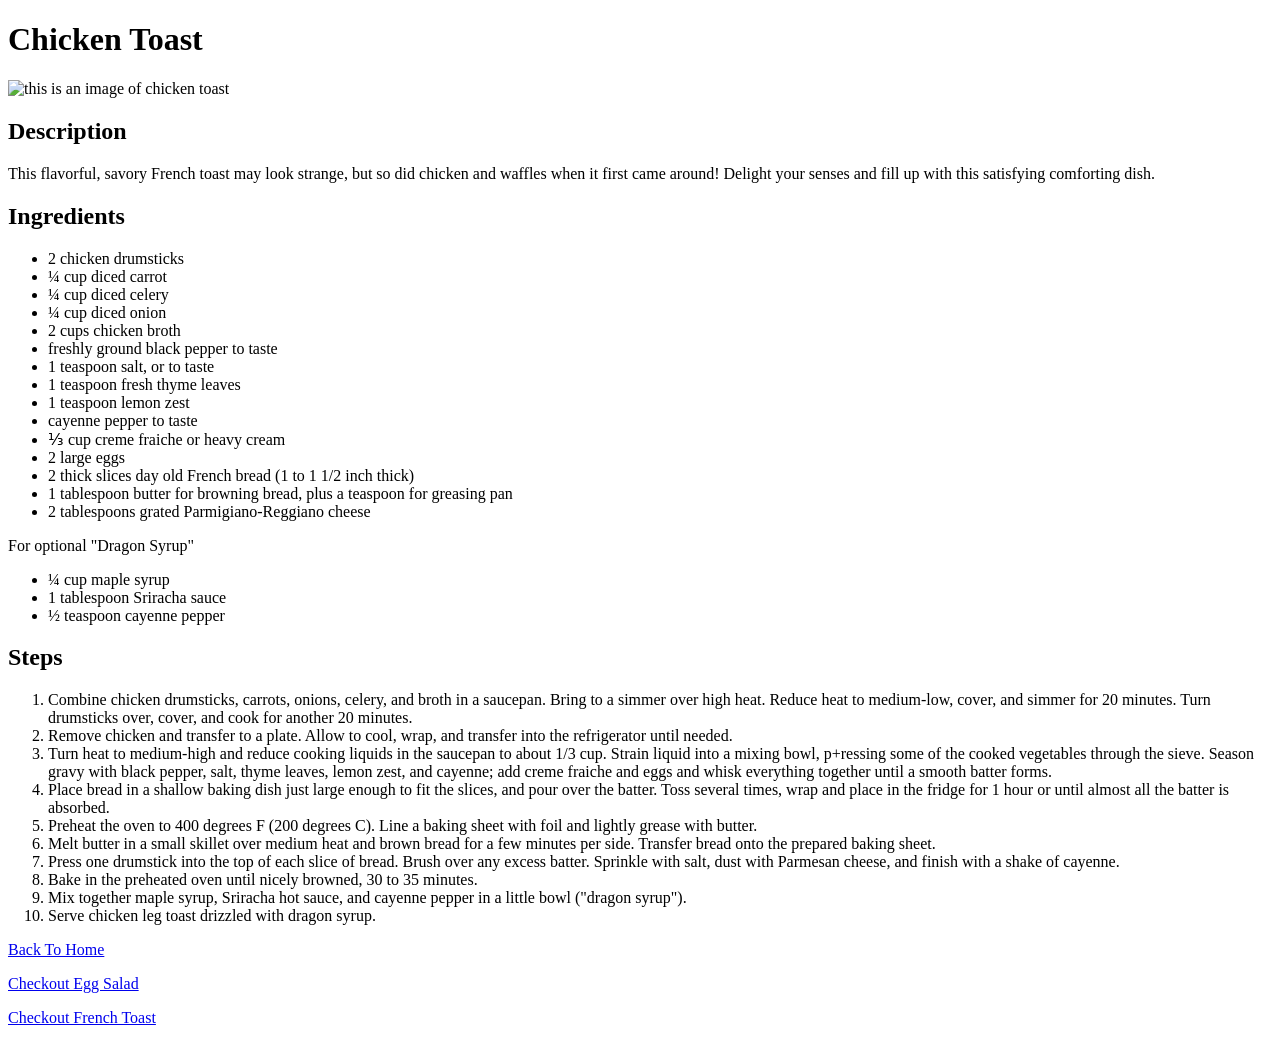
==== recipes/chickentoast.html @ 2a634c67 "Create chickentoast.html added image, description, ingredients and navigation links" ====
<!DOCTYPE html>
<html lang="en">
<head>
    <meta charset="UTF-8">
    <meta name="viewport" content="width=device-width, initial-scale=1.0">
    <title>Chicken Toast</title>
</head>
<body>
    <h1>Chicken Toast</h1>
    <img src="../images/chicken-toast.jpg" alt="this is an image of chicken toast" 
    height="200" width="300">
    <h2>Description</h2>
    <p>This flavorful, savory French toast may look strange, 
        but so did chicken and waffles when it first came around! 
        Delight your senses and fill up with this satisfying comforting dish.
    </p>
    <h2>Ingredients</h2>
    <ul>
        <li>2 chicken drumsticks</li>
        <li>¼ cup diced carrot</li>
        <li>¼ cup diced celery</li>
        <li>¼ cup diced onion</li>
        <li>2 cups chicken broth</li>
        <li>freshly ground black pepper to taste</li>
        <li>1 teaspoon salt, or to taste</li>
        <li>1 teaspoon fresh thyme leaves</li>
        <li>1 teaspoon lemon zest</li>
        <li>cayenne pepper to taste</li>
        <li>⅓ cup creme fraiche or heavy cream</li>
        <li>2 large eggs</li>
        <li>2 thick slices day old French bread (1 to 1 1/2 inch thick)</li>
        <li>1 tablespoon butter for browning bread, plus a teaspoon for greasing pan</li>
        <li>2 tablespoons grated Parmigiano-Reggiano cheese</li>
    </ul>
    <p>For optional "Dragon Syrup"</p>
    <ul>
        <li>¼ cup maple syrup</li>
        <li>1 tablespoon Sriracha sauce</li>
        <li>½ teaspoon cayenne pepper</li>
    </ul>
    <h2>Steps</h2>
    <ol>
        <li>
            Combine chicken drumsticks, carrots, onions, celery, 
            and broth in a saucepan. 
            Bring to a simmer over high heat. 
            Reduce heat to medium-low, cover, 
            and simmer for 20 minutes. 
            Turn drumsticks over, cover, and cook for another 20 minutes.
        </li>
        <li>
            Remove chicken and transfer to a plate. 
            Allow to cool, wrap, and transfer into the refrigerator until needed.
        </li>
        <li>
            Turn heat to medium-high and reduce cooking liquids in the saucepan to about 1/3 cup. 
            Strain liquid into a mixing bowl, 
            p+ressing some of the cooked vegetables through the sieve. 
            Season gravy with black pepper, salt, thyme leaves, lemon zest, and cayenne; 
            add creme fraiche and eggs and whisk everything together until a smooth batter forms.
        </li>
        <li>
            Place bread in a shallow baking dish just large enough to fit the slices, 
            and pour over the batter. Toss several times, 
            wrap and place in the fridge for 1 hour or until almost all the 
            batter is absorbed.
        </li>
        <li>
            Preheat the oven to 400 degrees F (200 degrees C). 
            Line a baking sheet with foil and lightly grease with butter.
        </li>
        <li>
            Melt butter in a small skillet over medium heat and brown bread
             for a few minutes per side. 
            Transfer bread onto the prepared baking sheet.
        </li>
        <li>
            Press one drumstick into the top of each slice of bread. Brush over any excess batter. Sprinkle with salt, 
            dust with Parmesan cheese, 
            and finish with a shake of cayenne.
        </li>
        <li>
            Bake in the preheated oven until nicely browned, 30 to 35 minutes.
        </li>
        <li>
            Mix together maple syrup, Sriracha hot sauce, and cayenne pepper in a little bowl ("dragon syrup").
        </li>
        <li>
            Serve chicken leg toast drizzled with dragon syrup.
        </li>
    </ol>
     <p><a href="../index.html">Back To Home</a></p>
     <p><a href="./eggsalad.html">Checkout Egg Salad</a></p>
     <p><a href="./frenchtoast.html">Checkout French Toast</a></p>
</body>
</html>
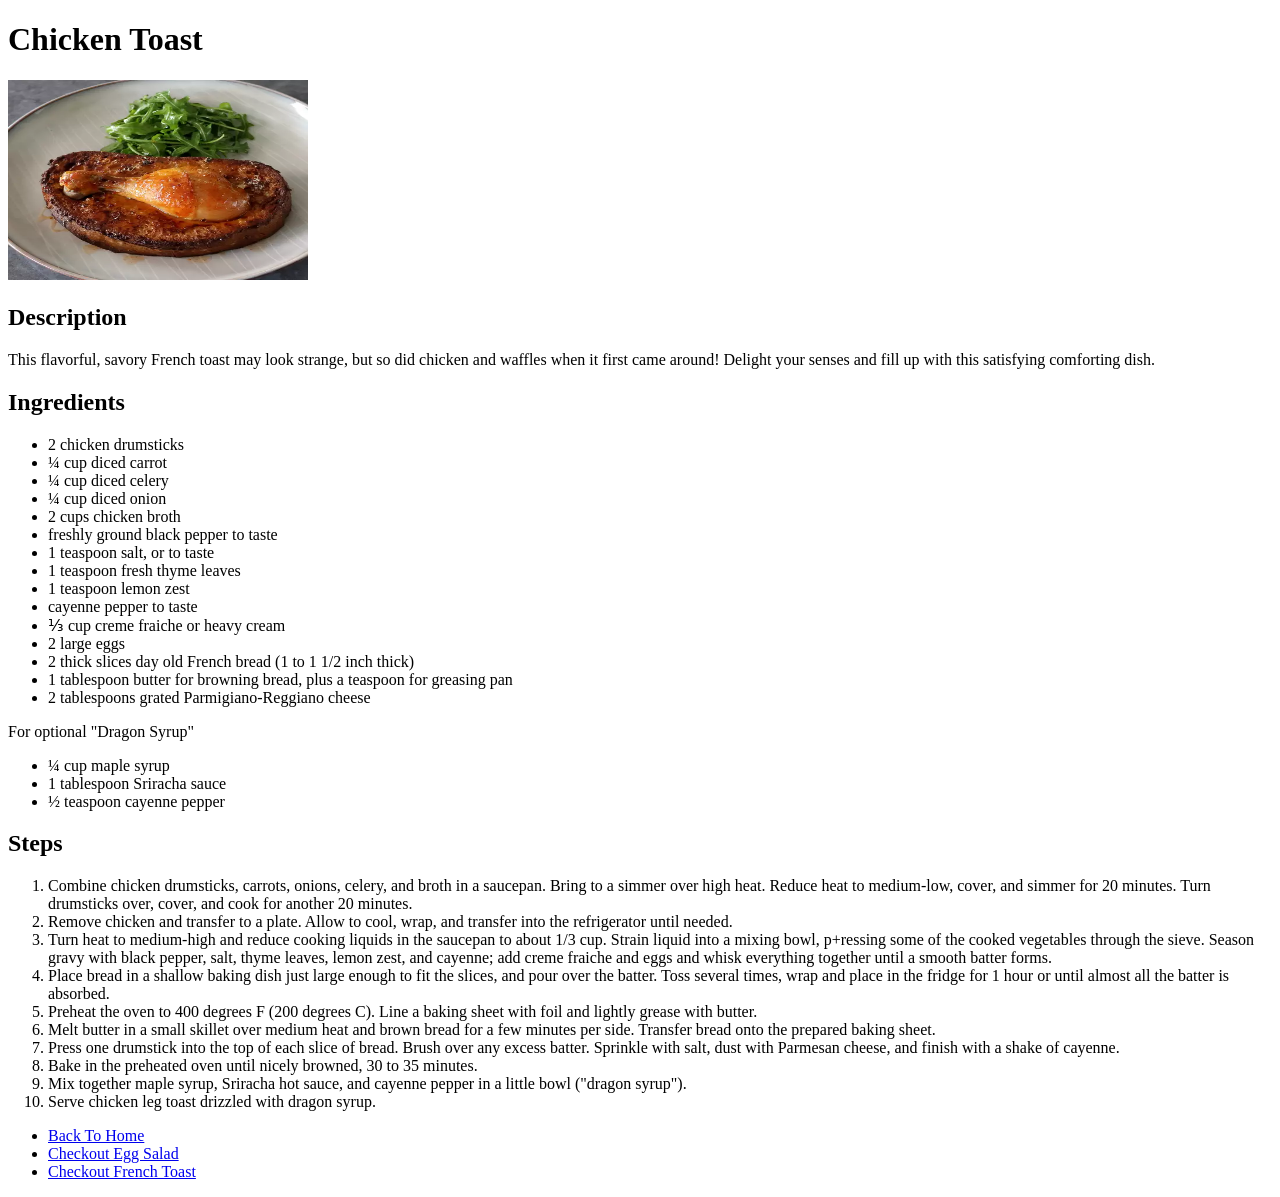
==== commit e9013dab: "unordered list was used for navigation links" ====
--- a/recipes/chickentoast.html
+++ b/recipes/chickentoast.html
@@ -89,8 +89,11 @@
             Serve chicken leg toast drizzled with dragon syrup.
         </li>
     </ol>
-     <p><a href="../index.html">Back To Home</a></p>
-     <p><a href="./eggsalad.html">Checkout Egg Salad</a></p>
-     <p><a href="./frenchtoast.html">Checkout French Toast</a></p>
+    <ul>
+        <li><a href="../index.html">Back To Home</a></li>
+        <li><a href="./eggsalad.html">Checkout Egg Salad</a></li>
+        <li><a href="./frenchtoast.html">Checkout French Toast</a></li>
+    </ul>
+     
 </body>
 </html>
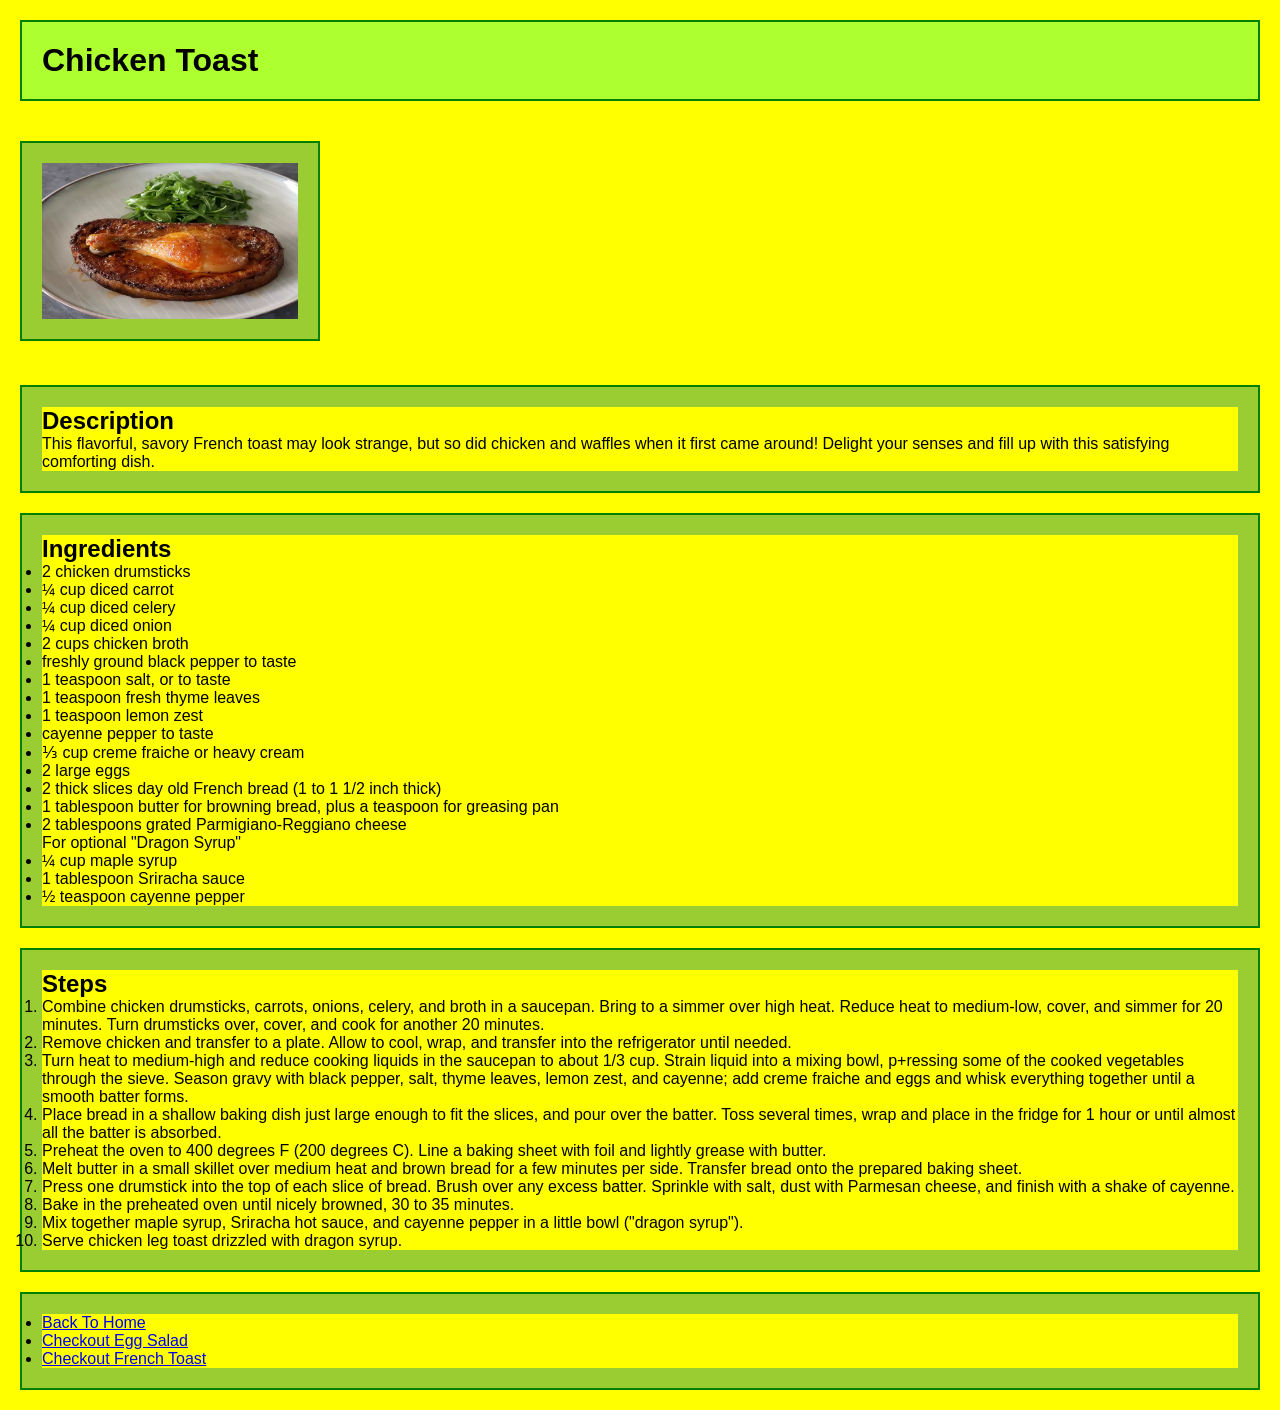
==== commit 4190b36d: "Add styling for chickentoast.html" ====
--- a/recipes/chickentoast.html
+++ b/recipes/chickentoast.html
@@ -3,18 +3,23 @@
 <head>
     <meta charset="UTF-8">
     <meta name="viewport" content="width=device-width, initial-scale=1.0">
+    <link rel="stylesheet" href="../styles/chickentoast.css">
     <title>Chicken Toast</title>
 </head>
 <body>
-    <h1>Chicken Toast</h1>
-    <img src="../images/chicken-toast.jpg" alt="this is an image of chicken toast" 
+    <h1 id="chicken-toast">Chicken Toast</h1>
+    <img class="chicken"src="../images/chicken-toast.jpg" alt="this is an image of chicken toast" 
     height="200" width="300">
+    <div class="description">
     <h2>Description</h2>
     <p>This flavorful, savory French toast may look strange, 
         but so did chicken and waffles when it first came around! 
         Delight your senses and fill up with this satisfying comforting dish.
     </p>
+    </div>
+    <div class="ingredients">
     <h2>Ingredients</h2>
+    <!-- this is an unordered list to display ingredients-->
     <ul>
         <li>2 chicken drumsticks</li>
         <li>¼ cup diced carrot</li>
@@ -38,7 +43,10 @@
         <li>1 tablespoon Sriracha sauce</li>
         <li>½ teaspoon cayenne pepper</li>
     </ul>
+    </div>
+    <div class="steps">
     <h2>Steps</h2>
+    <!-- this is an ordered list to display preparation steps-->
     <ol>
         <li>
             Combine chicken drumsticks, carrots, onions, celery, 
@@ -89,11 +97,15 @@
             Serve chicken leg toast drizzled with dragon syrup.
         </li>
     </ol>
+    </div>
+    <div class="links">
+    <!--this unordered list displays links to other recipes and home page-->
     <ul>
         <li><a href="../index.html">Back To Home</a></li>
         <li><a href="./eggsalad.html">Checkout Egg Salad</a></li>
         <li><a href="./frenchtoast.html">Checkout French Toast</a></li>
     </ul>
+    </div>
      
 </body>
 </html>
--- a/styles/chickentoast.css
+++ b/styles/chickentoast.css
@@ -0,0 +1,34 @@
+*{
+    background-color: yellow;
+    margin: 0;
+    padding: 0;
+    box-sizing: border-box;
+    font-family: Arial, Helvetica, sans-serif;
+}
+
+#chicken-toast{
+    background-color: greenyellow;
+    color: black;
+    margin: 20px;
+    border: 2px solid green;
+    padding: 20px;
+}
+
+.chicken{
+     margin: 20px;
+     background-color: yellowgreen;
+     border: 2px solid green;
+     padding: 20px;
+
+}
+
+.description,
+.ingredients,
+.steps,
+.links {
+     margin: 20px;
+     background-color: yellowgreen;
+     border: 2px solid green;
+     padding: 20px;
+}
+
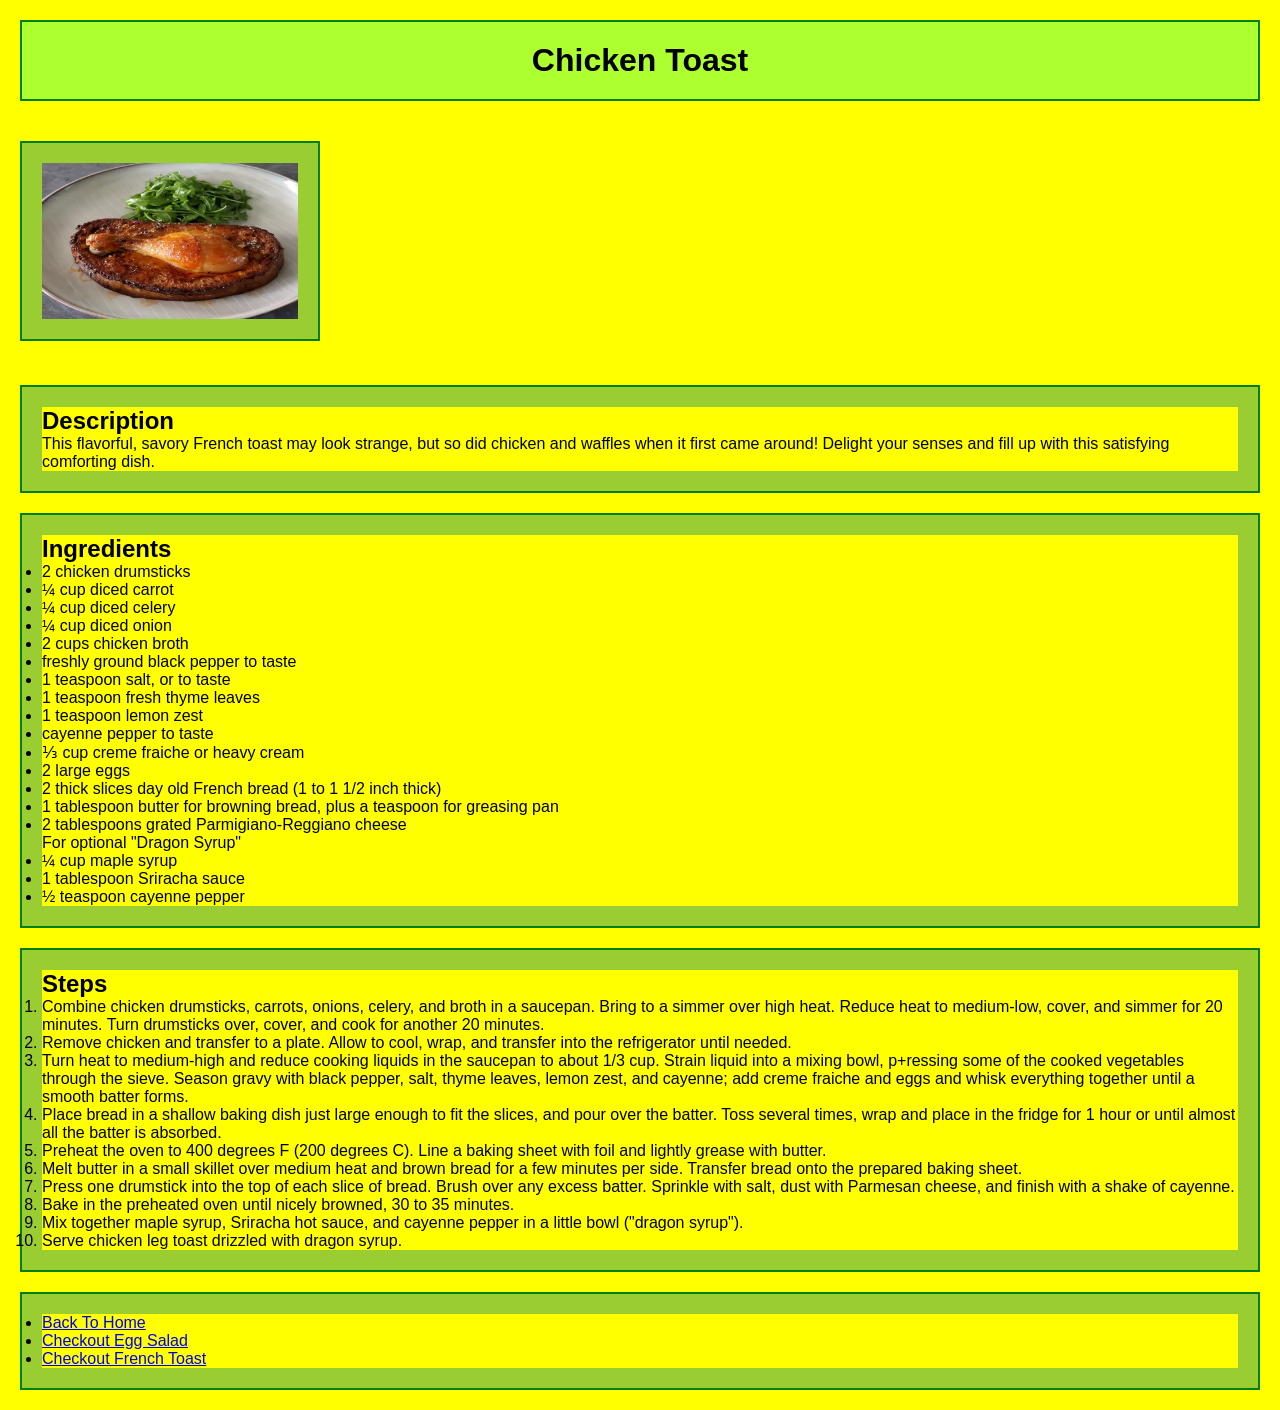
==== commit 6ba023b5: "Create single css file for all the .html files" ====
--- a/recipes/chickentoast.html
+++ b/recipes/chickentoast.html
@@ -3,12 +3,12 @@
 <head>
     <meta charset="UTF-8">
     <meta name="viewport" content="width=device-width, initial-scale=1.0">
-    <link rel="stylesheet" href="../styles/chickentoast.css">
+    <link rel="stylesheet" href="../style.css">
     <title>Chicken Toast</title>
 </head>
 <body>
-    <h1 id="chicken-toast">Chicken Toast</h1>
-    <img class="chicken"src="../images/chicken-toast.jpg" alt="this is an image of chicken toast" 
+    <h1 id="title">Chicken Toast</h1>
+    <img class="pic"src="../images/chicken-toast.jpg" alt="this is an image of chicken toast" 
     height="200" width="300">
     <div class="description">
     <h2>Description</h2>
--- a/style.css
+++ b/style.css
@@ -0,0 +1,45 @@
+* {
+    
+    background-color: yellow;
+    margin: 0;
+    padding: 0;
+    box-sizing: border-box;
+    font-family: Arial, Helvetica, sans-serif;
+}
+
+
+/* styling for the title part of all the .html files in the recipes directory
+and index.html */
+
+#title{
+    background-color: greenyellow;
+    text-align: center;
+    color: black;
+    margin: 20px;
+    border: 2px solid green;
+    padding: 20px;
+}
+
+/* styling for the pics of dishes added within all the .html files and index.html */
+
+.pic{
+    
+     margin: 20px;
+     background-color: yellowgreen;
+     border: 2px solid green;
+     padding: 20px;
+
+}
+
+/* styling for the sections description, ingredients, steps, links for all .html files 
+in the recipe directory and index.html */
+
+.description,
+.ingredients,
+.steps,
+.links {
+     margin: 20px;
+     background-color: yellowgreen;
+     border: 2px solid green;
+     padding: 20px;
+}
